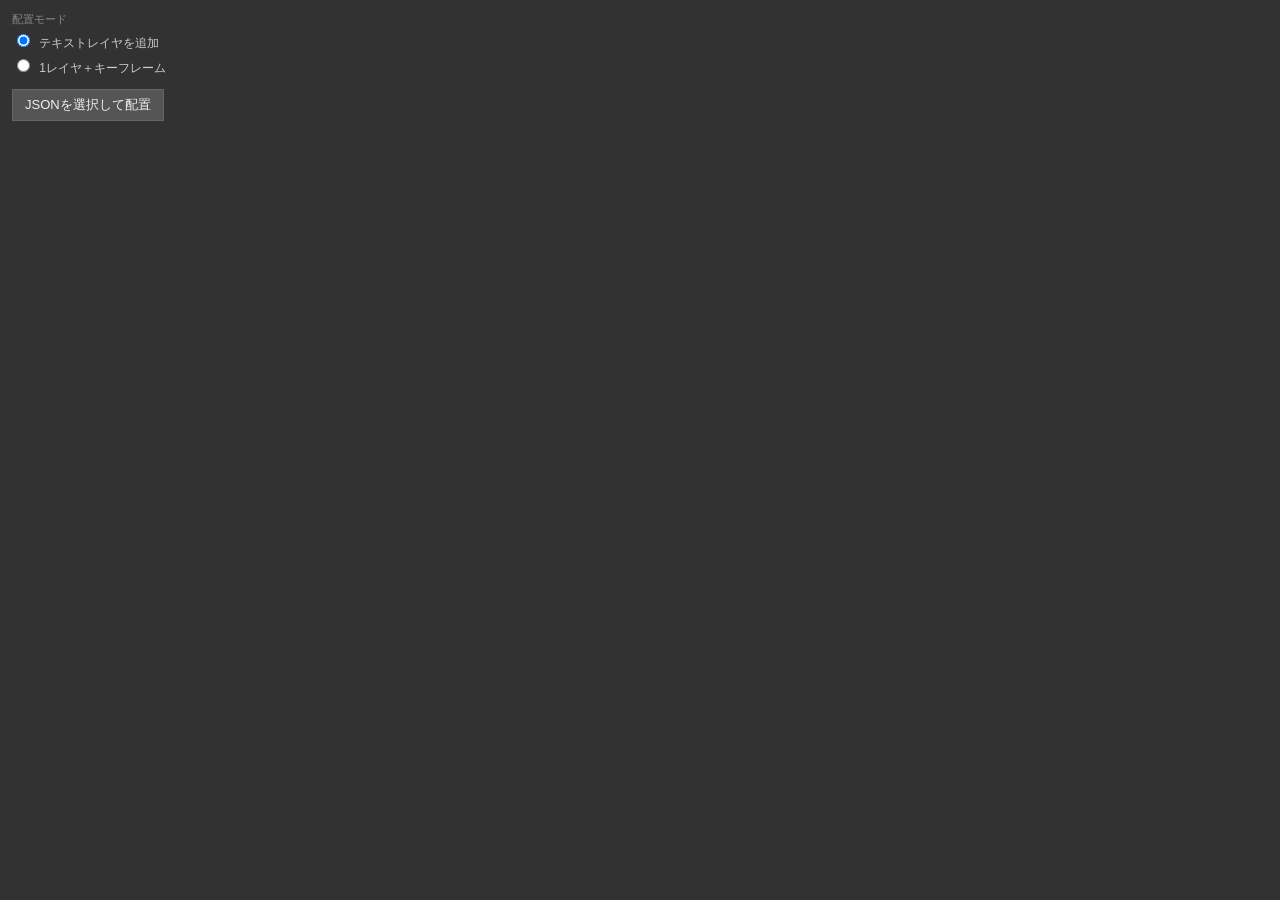
==== lyrics_ae/index.html @ fc652e04 "feat: lyrics-aeの実装" ====
<!doctype html>
<html>
<head>
  <meta charset="utf-8">
  <title>Lyrics AE</title>
  <style>
    :root {
      --btn-bg: #555555;
      --btn-fg: #f0f0f0;
      --btn-border: #666666;
      --btn-hover: #666666;
      --label-fg: #888888;
      --status-fg: #888888;
    }
    body {
      font-family: "Segoe UI", sans-serif;
      font-size: 13px;
      background: #323232;
      color: #cccccc;
      margin: 0;
      padding: 12px;
      box-sizing: border-box;
    }
    .section-label {
      font-size: 11px;
      color: var(--label-fg);
      margin-bottom: 4px;
    }
    label {
      display: block;
      margin-bottom: 4px;
      cursor: pointer;
    }
    input[type="radio"] {
      margin-right: 6px;
    }
    #btn-select-json {
      display: block;
      margin-top: 12px;
      padding: 6px 12px;
      background: var(--btn-bg);
      color: var(--btn-fg);
      border: 1px solid var(--btn-border);
      cursor: pointer;
      font-size: 13px;
      font-family: inherit;
    }
    #btn-select-json:hover {
      background: var(--btn-hover);
    }
    #status {
      margin-top: 10px;
      font-size: 12px;
      color: var(--status-fg);
      min-height: 16px;
    }
  </style>
</head>
<body>
  <div id="controls">
    <div class="section-label">配置モード</div>
    <div>
      <label>
        <input type="radio" name="lyricsMode" value="layers" checked>
        テキストレイヤを追加
      </label>
      <label>
        <input type="radio" name="lyricsMode" value="keyframes">
        1レイヤ＋キーフレーム
      </label>
    </div>

    <button id="btn-select-json">JSONを選択して配置</button>
    <input type="file" id="json-input" accept=".json" style="display:none">

    <div id="status"></div>
  </div>

  <script src="js/CSInterface.js"></script>
  <script src="js/main.js"></script>
</body>
</html>
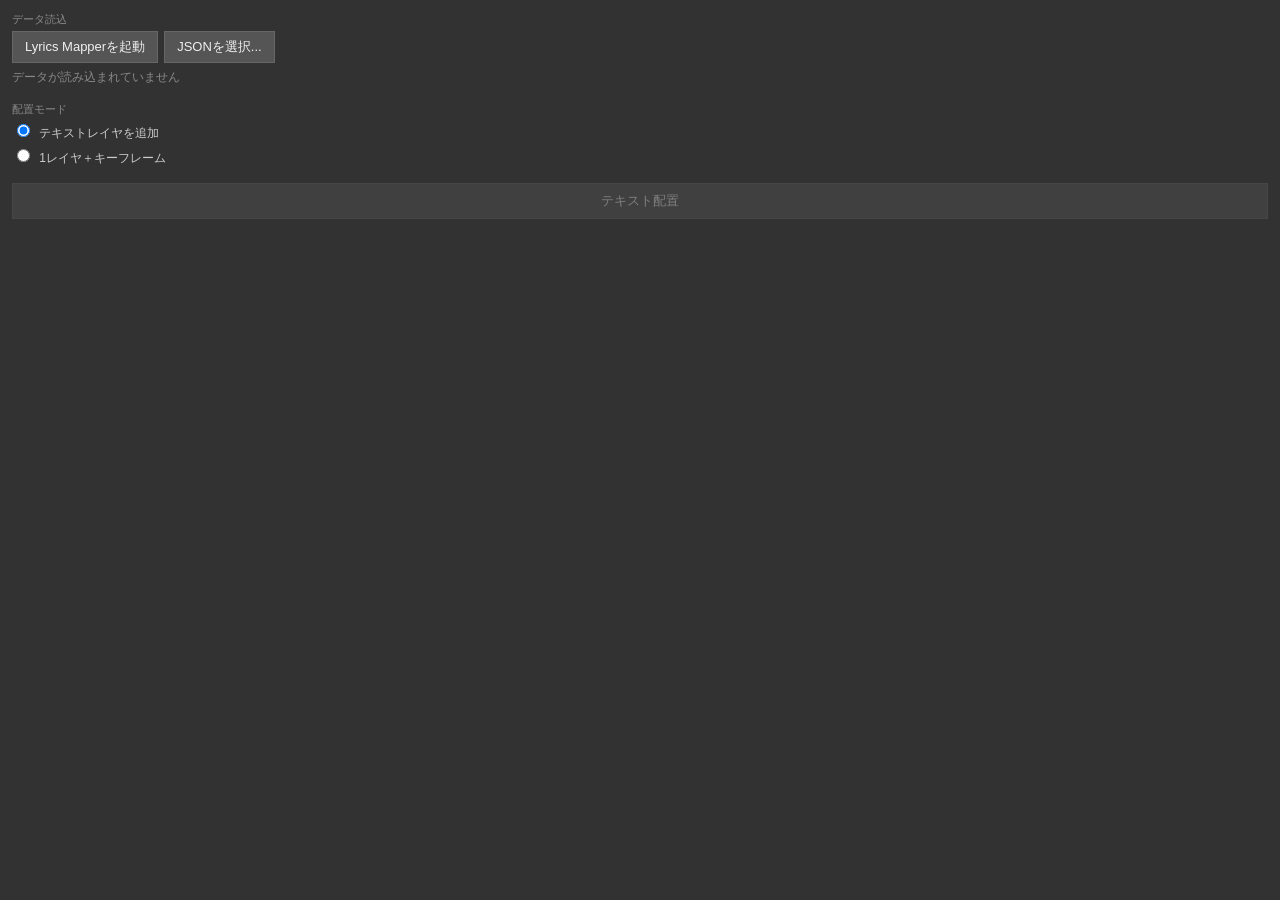
==== commit 6ff5c5ab: "fix: lyrics-aeのワークフロー改善" ====
--- a/lyrics_ae/index.html
+++ b/lyrics_ae/index.html
@@ -34,9 +34,11 @@
     input[type="radio"] {
       margin-right: 6px;
     }
-    #btn-select-json {
-      display: block;
-      margin-top: 12px;
+    .btn-row {
+      display: flex;
+      gap: 6px;
+    }
+    button {
       padding: 6px 12px;
       background: var(--btn-bg);
       color: var(--btn-fg);
@@ -45,8 +47,23 @@
       font-size: 13px;
       font-family: inherit;
     }
-    #btn-select-json:hover {
+    button:hover:not(:disabled) {
       background: var(--btn-hover);
+    }
+    button:disabled {
+      opacity: 0.4;
+      cursor: default;
+    }
+    #json-loaded {
+      margin-top: 6px;
+      font-size: 12px;
+      color: var(--label-fg);
+    }
+    #btn-place {
+      display: block;
+      width: 100%;
+      margin-top: 16px;
+      padding: 8px 12px;
     }
     #status {
       margin-top: 10px;
@@ -58,7 +75,15 @@
 </head>
 <body>
   <div id="controls">
-    <div class="section-label">配置モード</div>
+    <div class="section-label">データ読込</div>
+    <div class="btn-row">
+      <button id="btn-open-mapper">Lyrics Mapperを起動</button>
+      <button id="btn-select-json">JSONを選択...</button>
+    </div>
+    <input type="file" id="json-input" accept=".json" style="display:none">
+    <div id="json-loaded">データが読み込まれていません</div>
+
+    <div class="section-label" style="margin-top:16px">配置モード</div>
     <div>
       <label>
         <input type="radio" name="lyricsMode" value="layers" checked>
@@ -70,9 +95,7 @@
       </label>
     </div>
 
-    <button id="btn-select-json">JSONを選択して配置</button>
-    <input type="file" id="json-input" accept=".json" style="display:none">
-
+    <button id="btn-place" disabled>テキスト配置</button>
     <div id="status"></div>
   </div>
 
